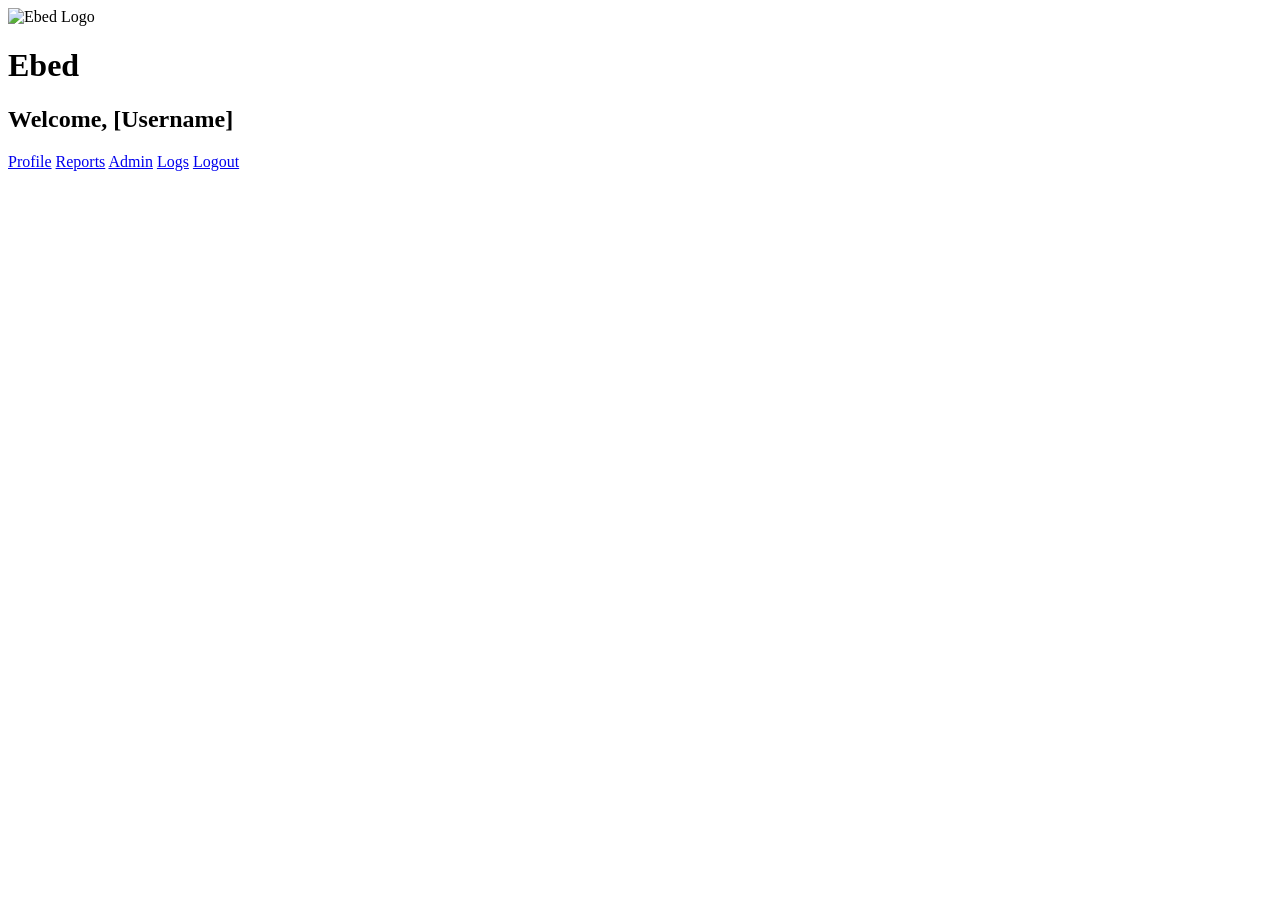
==== backend/schema/backend/schema/frontend/pages/frontend/assets/fonts/frontend/assets/fonts/frontend/assets/styles/frontend/pages/frontend/pages/frontend/assets/styles/frontend/pages/frontend/pages/frontend/assets/styles/frontend/pages/frontend/pages/frontend/assets/styles/frontend/pages/frontend/pages/dashboard.html @ 81984083 "Add dashboard.html with locked menu layout" ====
<!-- dashboard.html -->
<!DOCTYPE html>
<html lang="en">
<head>
  <meta charset="UTF-8" />
  <title>Dashboard</title>
  <link href="../assets/fonts/kanit.css" rel="stylesheet" />
  <link href="../assets/fonts/logo-font.css" rel="stylesheet" />
  <link href="../assets/styles/dashboard.css" rel="stylesheet" />
</head>
<body>
  <div class="dashboard-container">
    <img src="../assets/images/logo.svg" class="logo" alt="Ebed Logo" />
    <h1 class="logo-text">Ebed</h1>
    <h2 class="welcome-text">Welcome, [Username]</h2>

    <div class="menu-grid">
      <a href="profile.html" class="menu-btn">Profile</a>
      <a href="reports.html" class="menu-btn">Reports</a>
      <a href="admin-panel.html" class="menu-btn">Admin</a>
      <a href="action-logs.html" class="menu-btn">Logs</a>
      <a href="logout.html" class="menu-btn">Logout</a>
    </div>
  </div>
</body>
</html>
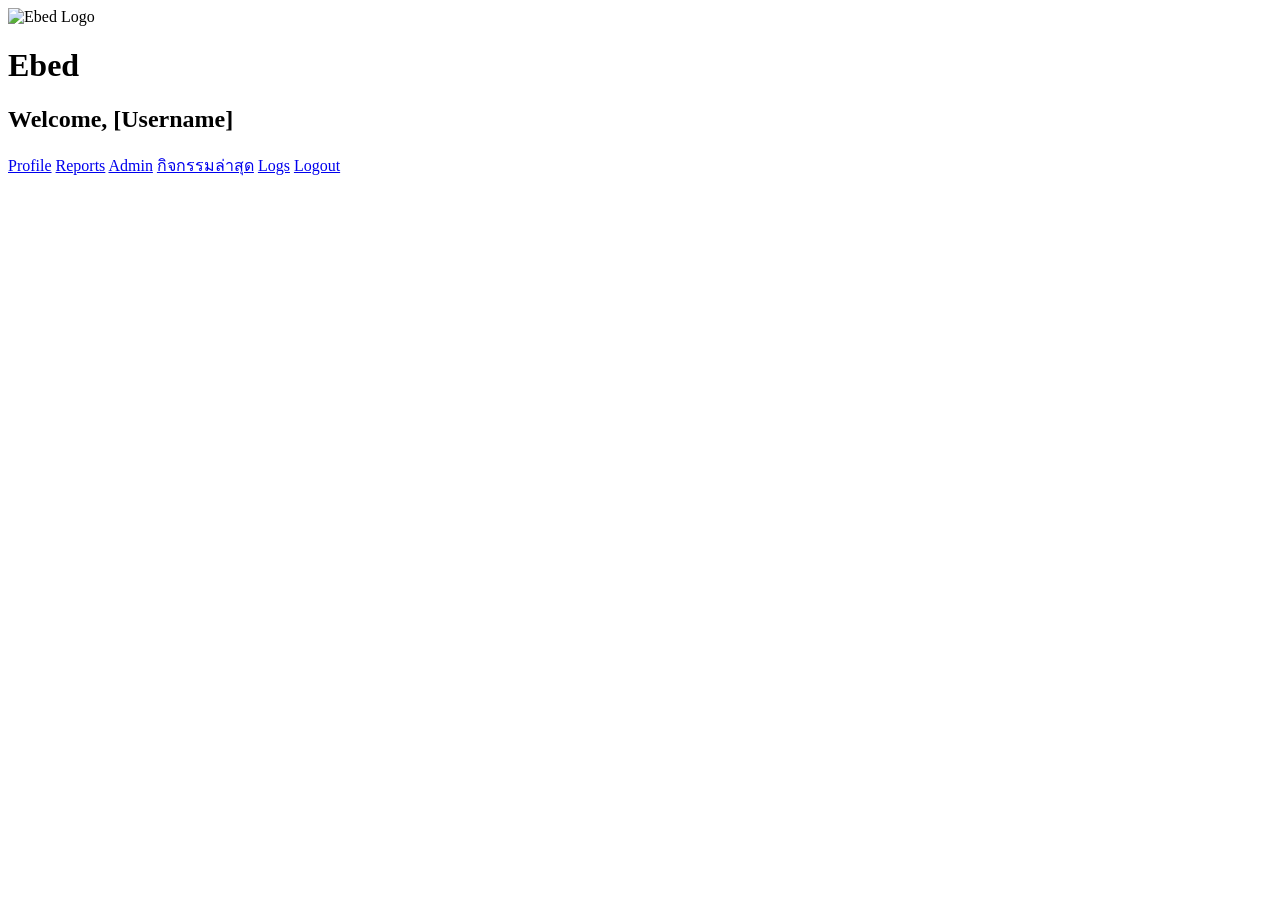
==== commit c8529872: "Add Report page link to dashboard menu" ====
--- a/backend/schema/backend/schema/frontend/pages/frontend/assets/fonts/frontend/assets/fonts/frontend/assets/styles/frontend/pages/frontend/pages/frontend/assets/styles/frontend/pages/frontend/pages/frontend/assets/styles/frontend/pages/frontend/pages/frontend/assets/styles/frontend/pages/frontend/pages/dashboard.html
+++ b/backend/schema/backend/schema/frontend/pages/frontend/assets/fonts/frontend/assets/fonts/frontend/assets/styles/frontend/pages/frontend/pages/frontend/assets/styles/frontend/pages/frontend/pages/frontend/assets/styles/frontend/pages/frontend/pages/frontend/assets/styles/frontend/pages/frontend/pages/dashboard.html
@@ -18,6 +18,7 @@
       <a href="profile.html" class="menu-btn">Profile</a>
       <a href="reports.html" class="menu-btn">Reports</a>
       <a href="admin-panel.html" class="menu-btn">Admin</a>
+      <a href="report.html" class="menu-btn">กิจกรรมล่าสุด</a>
       <a href="action-logs.html" class="menu-btn">Logs</a>
       <a href="logout.html" class="menu-btn">Logout</a>
     </div>
